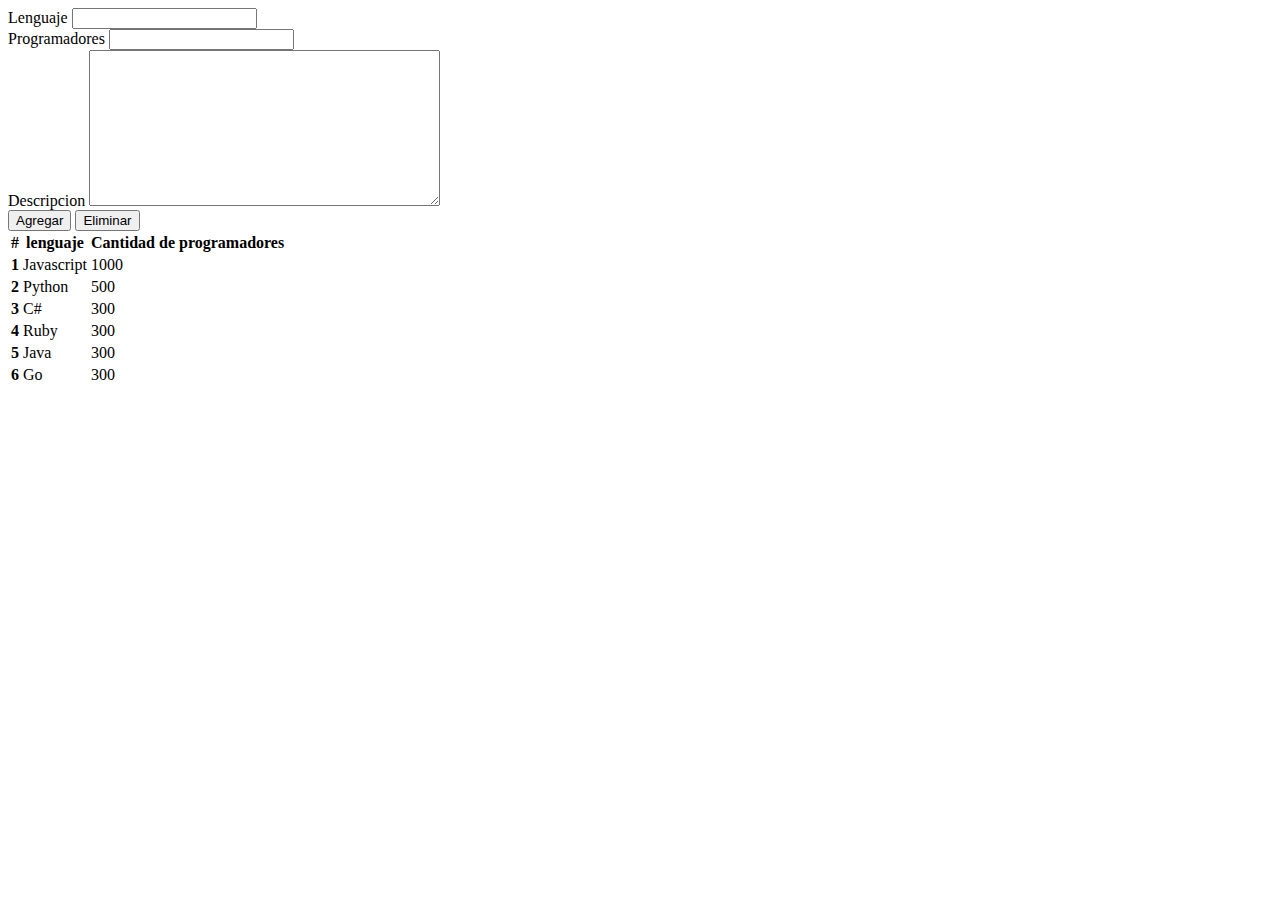
==== tabla.html @ fd2b6f16 "comit" ====
<!DOCTYPE html>
<html lang="en">

<head>
    <meta charset="UTF-8">
    <meta http-equiv="X-UA-Compatible" content="IE=edge">
    <meta name="viewport" content="width=device-width, initial-scale=1.0">
    <link href="https://cdn.jsdelivr.net/npm/bootstrap@5.2.0/dist/css/bootstrap.min.css" rel="stylesheet"
        integrity="sha384-gH2yIJqKdNHPEq0n4Mqa/HGKIhSkIHeL5AyhkYV8i59U5AR6csBvApHHNl/vI1Bx" crossorigin="anonymous">
    <!-- <link rel="stylesheet" href="./style.css"> -->
    <title>Tablas</title>
</head>
<body></body>
<div class="row">
    <div class="col">
        <div class="col-2">

            <div class="col-2 ">
                <label for="lenguaje" class="form-label">Lenguaje</label>
                <input type="text" class="form-control" id="lenguaje aria-describedby=" text">
            </div>
            <div class="col-2">
                <label for="programadores" class="form-label">Programadores</label>
                <input type="text" class="form-control" id="programadores aria-describedby=" text">
            </div>
            <div class="col-2">
                <label for="descripcion" class="form-label">Descripcion</label>
                <textarea name="descripcion" id="" cols="41" rows="10"></textarea>
            </div>

            <button type="button" class="btn btn-primary">Agregar</button>
            <button type="button" class="btn btn-danger">Eliminar</button>

            <!-- creacion de Tabla -->
           

        </div>

    </div>
    <div class="col">
        <div class="row-6 m-lg-5">
            <table class="table table table-dark table-striped">
                <!-- Se crea las columnas -->
                <thead>
                    <tr>
                        <th scope="col">#</th>
                        <th scope="col">lenguaje</th>
                        <th scope="col">Cantidad de programadores</th>

                    </tr>
                </thead>
                <!-- Se crea las filas -->
                <tbody>
                    <tr>
                        <th scope="row">1</th>
                        <td>Javascript</td>
                        <td>1000</td>

                    </tr>
                    <tr>
                        <th scope="row">2</th>
                        <td>Python</td>
                        <td>500</td>
                    </tr>
                    <tr>
                        <th scope="row">3</th>
                        <td>C#</td>
                        <td>300</td>
                    </tr>
                    <tr>
                        <th scope="row">4</th>
                        <td>Ruby</td>
                        <td>300</td>
                    </tr>
                    <tr>
                        <th scope="row">5</th>
                        <td>Java</td>
                        <td>300</td>
                    </tr>
                    <th scope="row">6</th>
                    <td>Go</td>
                    <td>300</td>
                    </tr>
                </tbody>
            </table>
        </div>
    </div>
</div>  
</body>

</html>
---- style.css ----
img{
    border-radius: 10px;
}
body{
background-image: url(./image/background-\ 02.jpg);
}
.hei{
    height: 75%;
    overflow: hidden;
}
/* se crear un pupop */
.modal_inicio {
	width: 100%;
	height: 100vh;
	background: rgba(0,0,0,0.8);
	
	position: absolute;
	top: 0;
	left: 0;
	
	display: flex;
	
	animation: modal 2s 3s forwards;
	visibility: hidden;
	opacity: 0;
}

.contenido_inicio {
	margin: auto;
	width: 40%;
	height: 40%;
	background: white;
	border-radius: 10px;
}

#cerrar {
	display: none;
}

#cerrar + label {
	position: fixed;
	color: #fff;
	font-size: 25px;
	z-index: 50;
	background: darkred;
	height: 40px;
	width: 40px;
	line-height: 40px;
	border-radius: 50%;
	right: 150px;
	top: 150px;
	cursor: pointer;
	
	animation: modal 2s 3s forwards;
	visibility: hidden;
	opacity: 0;
}

#cerrar:checked + label, #cerrar:checked ~ .modal_inicio {
	display: none;
}
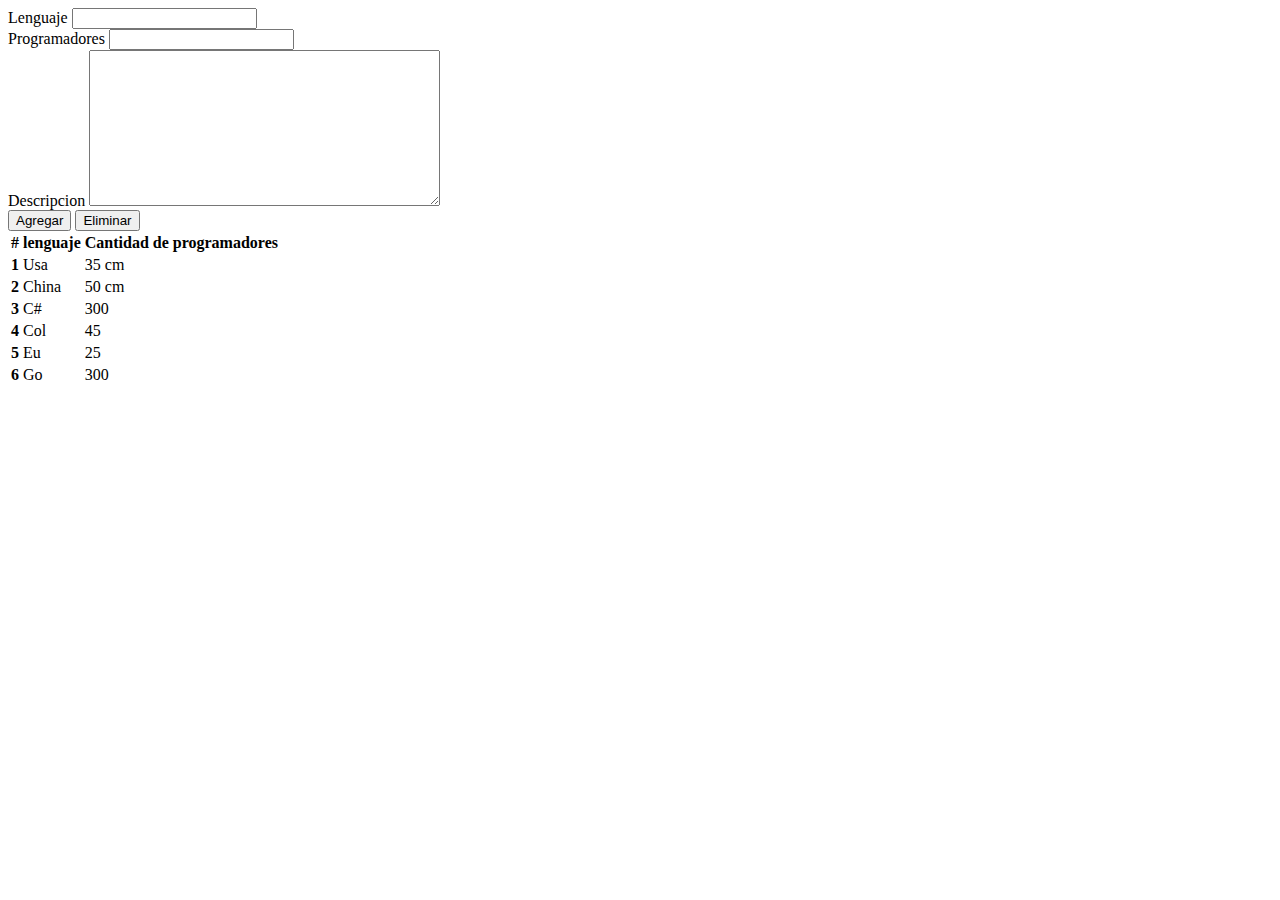
==== commit a83504a4: "Modifica la card del carrito" ====
--- a/tabla.html
+++ b/tabla.html
@@ -53,14 +53,14 @@
                 <tbody>
                     <tr>
                         <th scope="row">1</th>
-                        <td>Javascript</td>
-                        <td>1000</td>
+                        <td>Usa</td>
+                        <td>35 cm</td>
 
                     </tr>
                     <tr>
                         <th scope="row">2</th>
-                        <td>Python</td>
-                        <td>500</td>
+                        <td>China</td>
+                        <td>50 cm</td>
                     </tr>
                     <tr>
                         <th scope="row">3</th>
@@ -69,13 +69,13 @@
                     </tr>
                     <tr>
                         <th scope="row">4</th>
-                        <td>Ruby</td>
-                        <td>300</td>
+                        <td>Col</td>
+                        <td>45</td>
                     </tr>
                     <tr>
                         <th scope="row">5</th>
-                        <td>Java</td>
-                        <td>300</td>
+                        <td>Eu</td>
+                        <td>25</td>
                     </tr>
                     <th scope="row">6</th>
                     <td>Go</td>
